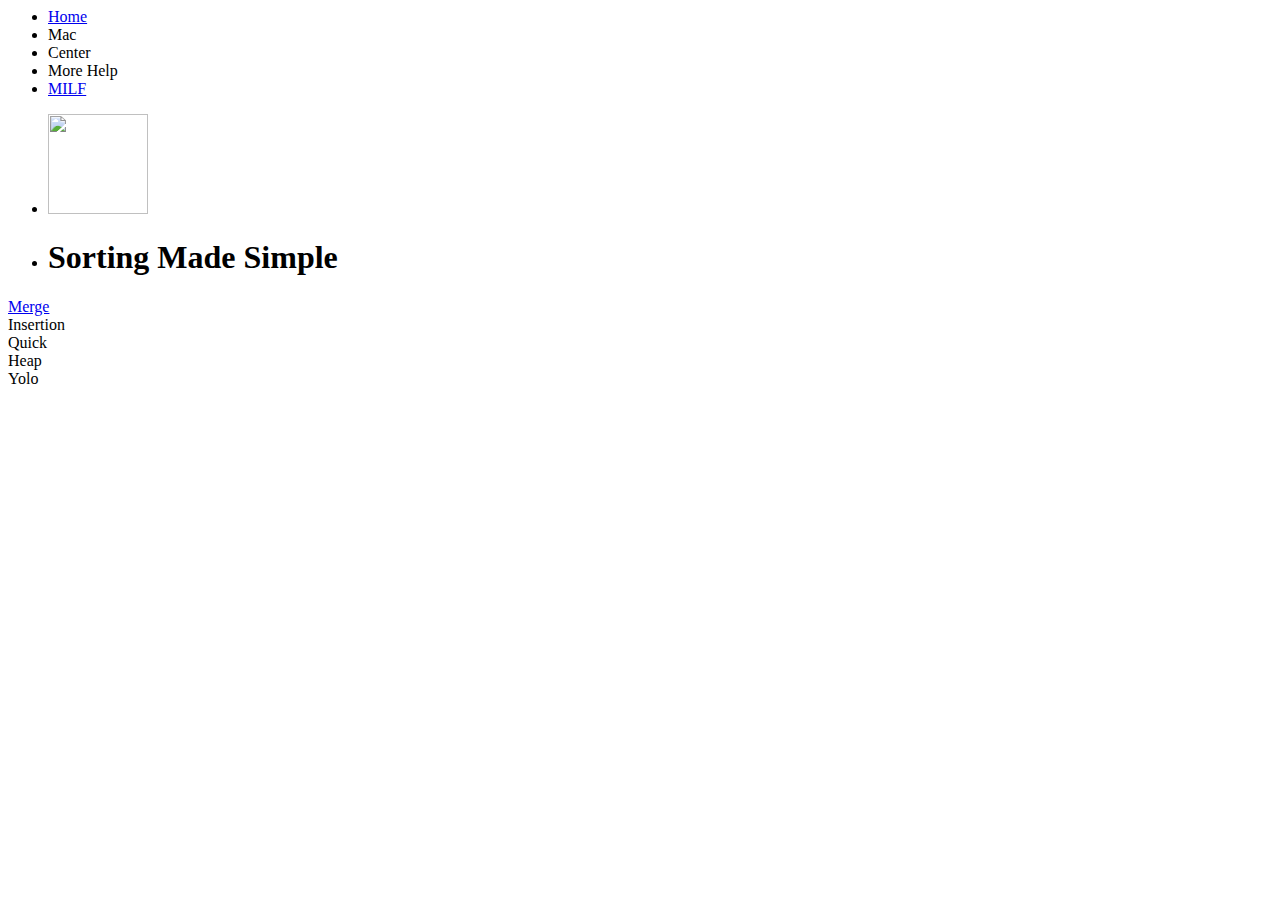
==== pages/index.html @ be9a7f90 "Mustafa used auto-script because he was lazy" ====
<html>
<!--Comments Common tags
    h1 - heading 1
    h2 -heading 2
    etc.
    href - hyperlink reference
    script - inline/external javastript
    img - image
    p - paragraph
    br - break
    button - a button
    li - list
    ul - unordered list
    ol - ordered list
    Text Tags
    strong - bold text
    em - italics
    -->

<!--this is essentially all the background stuff the user doesn’t need to see-->
<head>
    <title>SMS: Sorting Made Simple</title>
    
    <!--links pulls in css page(s)-->
    <link rel="stylesheet" type="text/css" href="css/navmenu.css">
    <link rel="stylesheet" type="text/css" href="css/body.css">
    <link rel="stylesheet" type="text/css" href="css/homepage/introsection.css">
    <link rel="stylesheet" type="text/css" href="css/homepage/mainsection.css">
</head>

<!--body is what the user will see and interact with-->
<body>
    <header class ="navmenu">
        <nav>
            <ul>
                <li><a href = "index.html">Home</a></li>
                <li>Mac</li>
                <li>Center</li>
                <li>More Help</li>
                <li><a href = "https://www.healthline.com/health/pornography-addiction">MILF</a></li>
            </ul>
        </nav>
    </header>
    
    <!--this section is title and the logo-->
    <section class = "introsection">
       <ul>
        <!--need to go back and add our logo later-->
        <li class = "introsectionlogo"><img src=https://i.ytimg.com/vi/EyOzwjfgPVA/maxresdefault.jpg height="100" width="100"></li>
        <li class = "introsectiontitle"><h1>Sorting Made Simple</h1></li>
       </ul>
    </section>
    
    <!--this section is the main body of the webpage-->
    <section class = "mainsection">
        <div class = "mainsectionoutline"> 
	   <a href="mergePage.html"><div class = "mainsectionselectionbars">Merge</div></a>
           <div class = "mainsectionselectionbars">Insertion</div>
           <div class = "mainsectionselectionbars">Quick</div>
           <div class = "mainsectionselectionbars">Heap</div>
        </div>
    </section>

    <section class = "test">
        <div>Yolo</div>

    </section> 
    
</body>
    <!--IM GUCKING LIT BRO-->
</html>
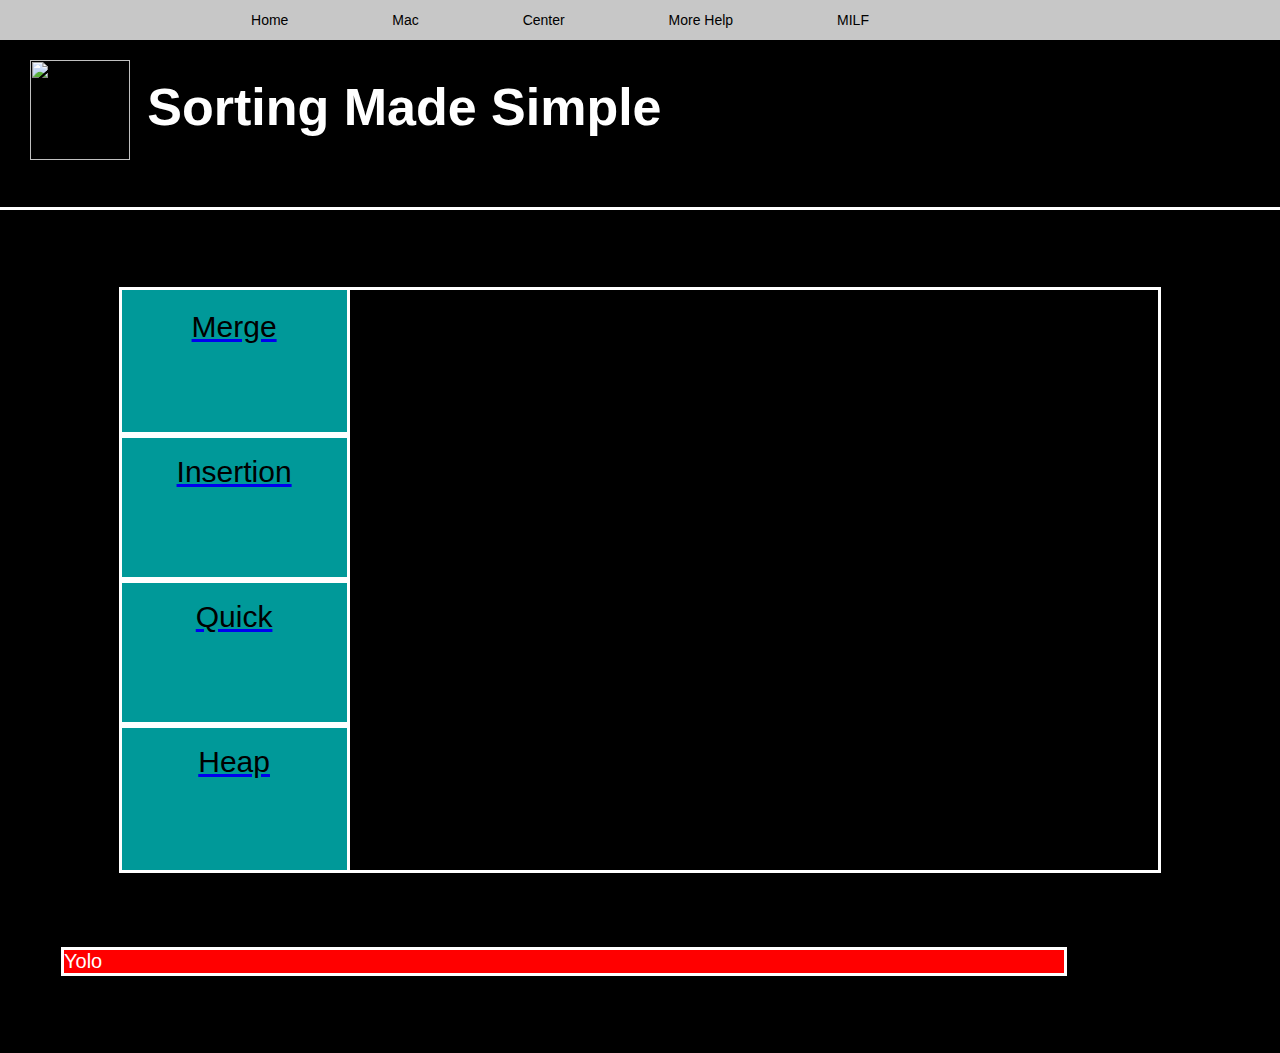
==== commit 2f4e6ca5: "Mustafa used auto-script because he was lazy" ====
--- a/pages/index.html
+++ b/pages/index.html
@@ -55,9 +55,9 @@
     <section class = "mainsection">
         <div class = "mainsectionoutline"> 
 	   <a href="mergePage.html"><div class = "mainsectionselectionbars">Merge</div></a>
-           <div class = "mainsectionselectionbars">Insertion</div>
-           <div class = "mainsectionselectionbars">Quick</div>
-           <div class = "mainsectionselectionbars">Heap</div>
+	   <a href="insertionPage.html"><div class = "mainsectionselectionbars">Insertion</div></a>
+	   <a href="quickPage.html"><div class = "mainsectionselectionbars">Quick</div></a>
+	   <a href="heapPage.html"><div class = "mainsectionselectionbars">Heap</div></a>
         </div>
     </section>
 
--- a/pages/css/navmenu.css
+++ b/pages/css/navmenu.css
@@ -0,0 +1,33 @@
+header.navmenu{
+    /*general style for the navagation menu at the top */
+    background: rgb(199, 199, 199,1);
+    color:black;
+    font-size: 14;
+    font-family: Helvetica Neue, Helvetica, Arial, sans-serif;
+}
+
+.navmenu ul{
+   /*style for the unorderd list as a whole*/
+   list-style-type: none;
+   text-align: center;
+   margin: 0px 100px 0px 0px;
+
+}
+.navmenu li{
+    /*style for the individual elements in the unordered list*/
+   display:inline-block;
+   padding:12px 100px 12px 0px;
+   text-align: center;
+}
+
+.navmenu a{
+    /*styles the links so that their not in hyper link form*/
+    text-decoration:none;
+    color: black;
+    
+}
+a:hover{
+    /*styles the links so that they change color when you hover over them*/
+    color:rgb(50, 50, 50);
+}
+
--- a/pages/css/body.css
+++ b/pages/css/body.css
@@ -0,0 +1,8 @@
+/*default format for the general body*/
+body{
+    background: rgb(0,0,0);
+    color: rgb(255,255,255);
+    font-family: Helvetica Neue, Helvetica, Arial, sans-serif;
+    margin: 0px;
+    padding: 0px;
+}--- a/pages/css/homepage/introsection.css
+++ b/pages/css/homepage/introsection.css
@@ -0,0 +1,45 @@
+section.introsection{
+    /*general settings for our introsection*/
+    font-size: 26;
+    font-family: Helvetica Neue, Helvetica, Arial, sans-serif;
+    border-bottom-style: solid;
+    border-color: white;
+    padding: 0px;
+    margin: 0px;
+}
+
+.introsectionlogo img{
+    /*style settings for our logo*/
+    display: inline-block;
+    padding: 20px 10px 0px 0px;
+    margin:0;
+    position: relative;  
+
+}
+
+.introsectiontitle h1{
+    /*style settings for title*/
+    position: relative;
+    top: -35px;
+    
+}
+
+.introsection ul{
+    /*style settings for the unorded lists as a whole*/
+    margin:0;
+    padding:0px 30px 0px 30px;
+    list-style-type: none;
+    text-align: left;
+}
+
+.introsection li{
+    /*general style settings for the individual items in the list*/
+    display:inline-block;
+}
+
+.introsection p{
+    /*styles for div*/
+    display: block;
+}
+
+ --- a/pages/css/homepage/mainsection.css
+++ b/pages/css/homepage/mainsection.css
@@ -0,0 +1,62 @@
+ .mainsection{
+    /*style for the main section*/
+    display: flex;
+    flex-direction: column;
+    margin: 80px 5% 0px 5% ;
+    
+}
+
+
+
+.mainsectionselectionbars {
+     /*style for all the individual items in the list of sorts*/
+    font-size: 30;
+    color:black;
+    background-color: rgb(0,153,153);
+    outline: white;
+    outline-style: solid;
+    text-align: center;
+    width: 225px;
+    height: 125px;
+    padding: 20px 0px 0px 0px;
+     
+}
+
+.mainsectionoutline {
+    /*changes the style for the paragraphs in the sections as a whole*/
+    font-size: 20;
+    color:white;
+    background-color: black;
+    outline: white;
+    outline-style: solid;
+    width: auto;
+    height: auto;
+    flex-basis: 100%;
+    margin: 0px 5% 0px 5%;
+    /*above is the paragraph settings for the block*/
+
+   
+    /*this is what allows the paragraph section to dynamically change*/
+
+
+
+}
+
+.test {
+    
+    font-size: 20;
+    color:white;
+    background-color:red;
+    outline: white;
+    outline-style: solid;
+    width: auto;
+    height: auto;
+    margin: 80px 5% 80px 5%;
+    flex-basis: 90%;
+    min-width: 800px;
+    max-width: 1000px;
+
+}
+/*let this be an example of how to dynamically size a section*/
+
+/*resource for the two column setup https://www.w3schools.com/howto/howto_css_two_columns.asp*/